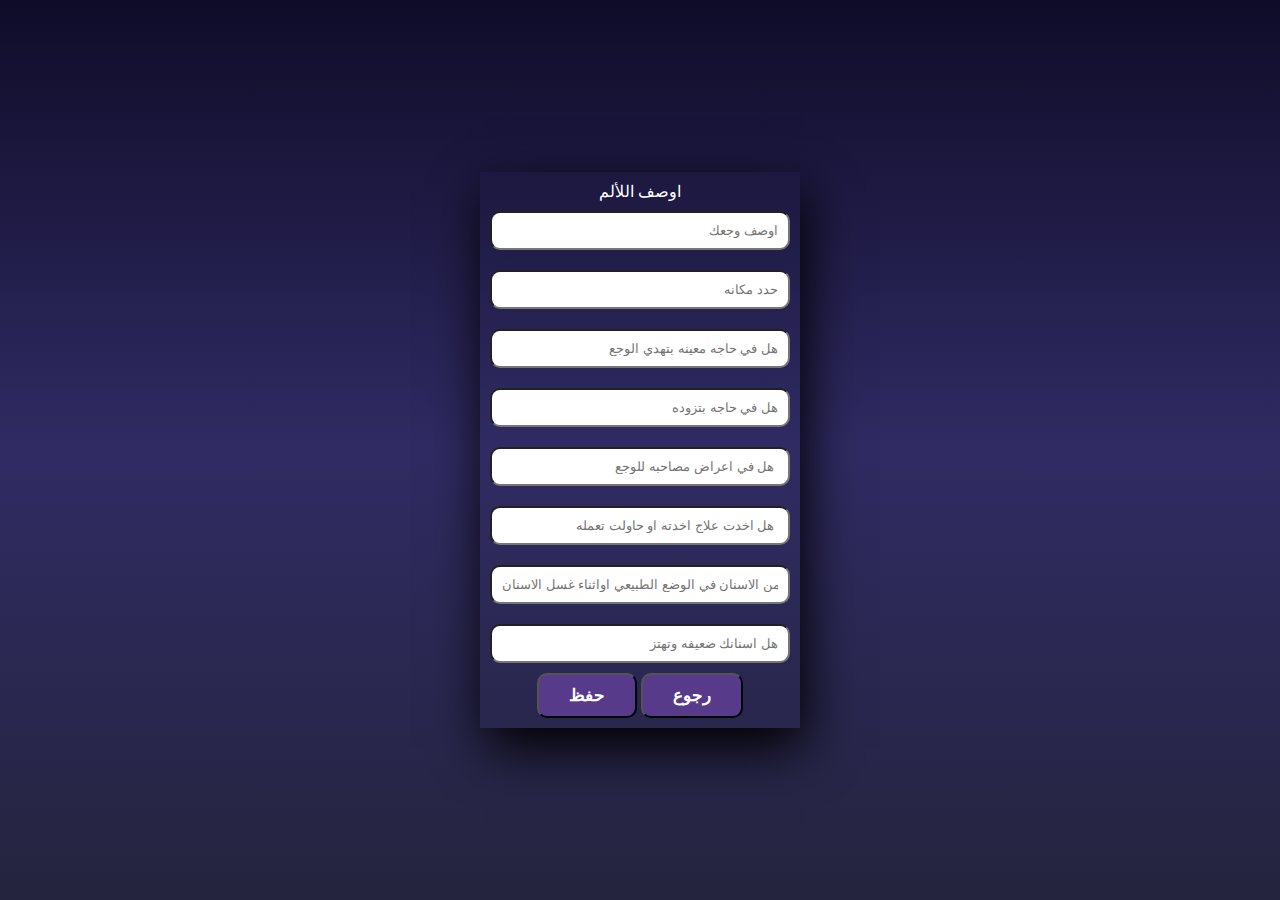
==== appointment.html @ 3315b19e "Add files via upload" ====
<!DOCTYPE html>
<html lang="en">
<head>
    <meta charset="UTF-8">
    <meta name="viewport" content="width=device-width, initial-scale=1.0">
    <title>Document</title>
    <link rel="stylesheet" href="./style/apointmentStyle.css">
</head>
<body>
    <div class="apointData">
        <form>
            <label for="chk" aria-hidden="true">اوصف اللألم</label>
            <div class="painDescription">
                <input type="text" name="txt" placeholder="اوصف وجعك" required="">
                <input type="text" name="text" placeholder="حدد مكانه" required="">
                <input type="text" name="text" placeholder="هل في حاجه معينه بتهدي الوجع" required="">
                <input type="text" name="text" placeholder="هل في حاجه بتزوده" required="">
                <input type="text" name="txt" placeholder="هل في اعراض مصاحبه للوجع " required="">
                <input type="text" name="text" placeholder="هل اخدت علاج اخدته او حاولت تعمله " required="">
                <input type="text" name="text" placeholder="هل في نزيف من الاسنان في الوضع الطبيعي اواثناء غسل الاسنان" required="">
                <input type="text" name="text" placeholder="هل اسنانك ضعيفه وتهتز" required="">
                <div>

                    <a href=""><button type="button">حفظ</button></a>
                    <a href="./services.html"><button type="button">رجوع</button></a>
                </div>
                </div>
        </form>
    </div>
    
</body>
</html>
---- style/apointmentStyle.css ----
body{
    margin: 0;
    padding: 0;
    display: flex;
    justify-content: center;
    align-items: center;
    min-height: 100vh;
    font-family: 'Jost', sans-serif;
    background: linear-gradient(to bottom, #0f0c29, #302b63, #24243e);
}
.apointData{
    text-align: center;
    width: 300px;
    padding: 10px;
    box-shadow: 5px 20px 50px #000;
}form{
    height: 100%;
}
form label{
    color: #fff;
}
.painDescription{
    display: flex;
    flex-direction: column;
    height: 100%;
    justify-content: space-between;
}
.painDescription input{
    padding: 10px;
    text-align: right;
    border-radius: 10px;
    margin:10px 0;
}
.painDescription button{
    padding: 10px 30px;
    background: #573b8a;
    color: #fff;
    font-size: 17px;
    font-weight: bold;
    border-radius: 10px;
}
.painDescription img{
    width: 100px;
    border-radius: 50%;
}
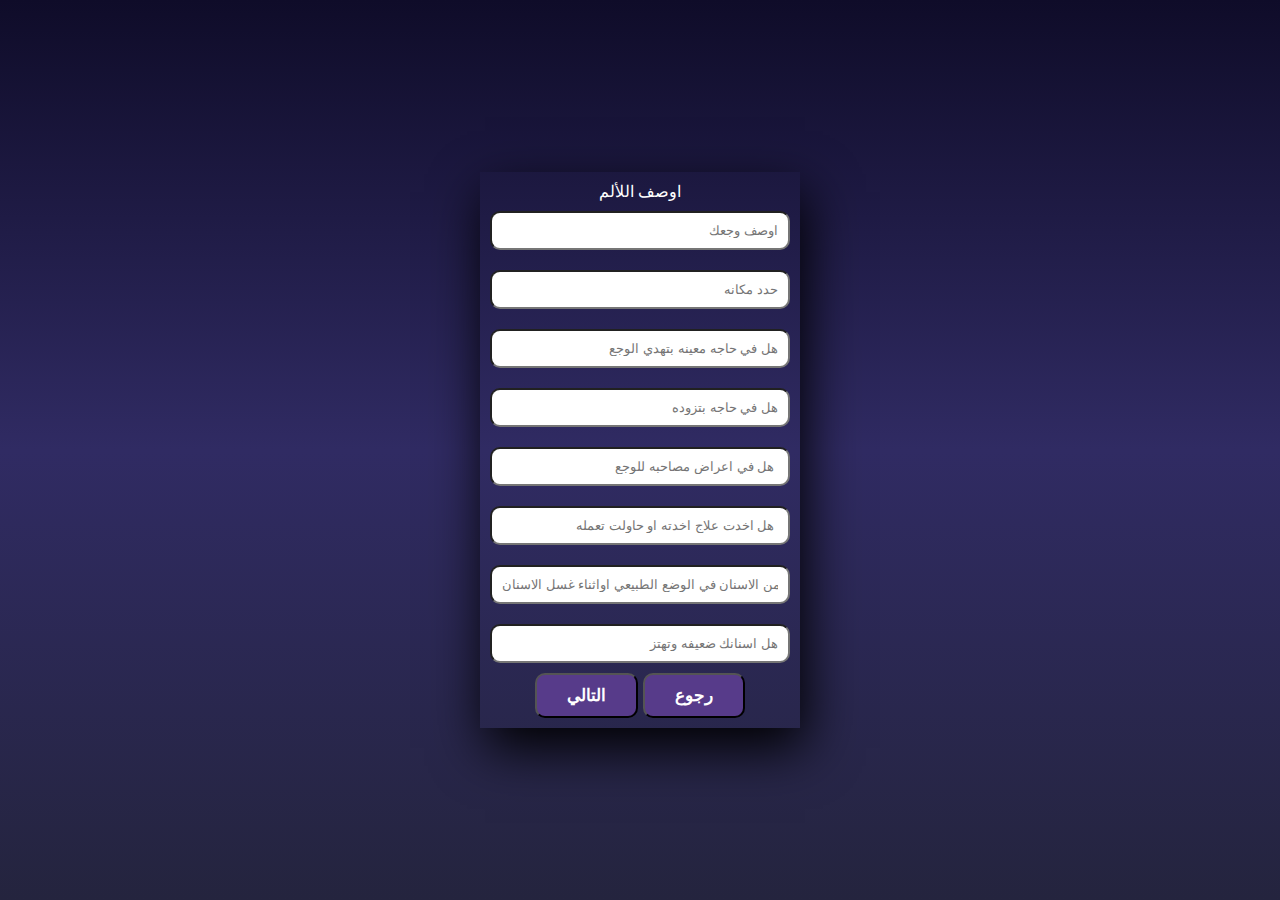
==== commit 4d60fa5e: "Add files via upload" ====
--- a/appointment.html
+++ b/appointment.html
@@ -21,7 +21,7 @@
                 <input type="text" name="text" placeholder="هل اسنانك ضعيفه وتهتز" required="">
                 <div>
 
-                    <a href=""><button type="button">حفظ</button></a>
+                    <a href="./sickHistory.html"><button type="button">التالي</button></a>
                     <a href="./services.html"><button type="button">رجوع</button></a>
                 </div>
                 </div>
